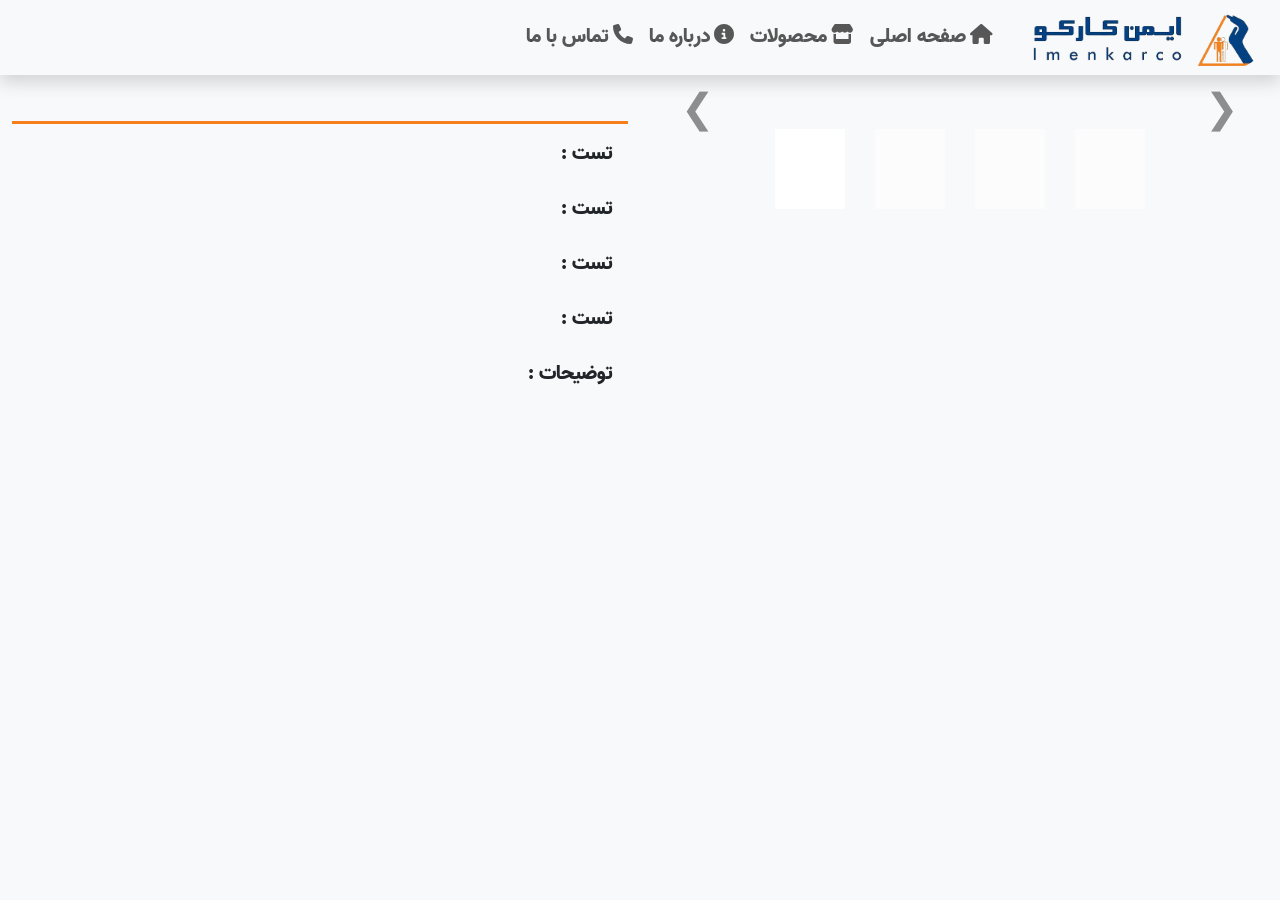
==== product.html @ 8e8a0b57 "Add files via upload" ====
<!DOCTYPE html>
<html lang="en">

<head>
    <meta charset="UTF-8">
    <meta name="viewport" content="width=device-width, initial-scale=1.0">
    <link href="styles/styles.css" rel="stylesheet">
    <link href="https://cdn.jsdelivr.net/npm/bootstrap@5.3.0/dist/css/bootstrap.min.css" rel="stylesheet">
    <link href="https://unpkg.com/aos@2.3.1/dist/aos.css" rel="stylesheet">

    <script src="https://cdn.jsdelivr.net/npm/bootstrap@5.3.0/dist/js/bootstrap.bundle.min.js"></script>
    <script src="https://code.jquery.com/jquery-3.2.1.slim.min.js">
    </script>
    <script src="scripts/jQuery-library.js"></script>
    <script src="https://unpkg.com/aos@2.3.1/dist/aos.js"></script>
    <script src="scripts/all.min.js" defer></script>
    <script src="scripts/product-list.js"></script>
    <title>Document</title>
</head>

<body class="container-fluid product-page bg-light p-0">

    <!-- NAVIGATION -->
    <nav id="nav" class="navbar navbar-expand-lg navbar-light bg-light shadow">
        <a class="logo navbar-brand ms-4" href="index.html">
            <img src="images/logo/logo.png" alt="Imen-Karco Logo" class="rounded-pill">
        </a>

        <button class="menu navbar-toggler custom-toggler" aria-label="Main Menu Toggle navigation"
            onclick="this.classList.toggle('opened');this.setAttribute('aria-expanded', this.classList.contains('opened'))"
            type="button" data-bs-toggle="collapse" data-bs-target="#myNavbar" aria-expanded="false">
            <svg width="100" height="100" viewBox="0 0 100 100">
                <path class="line line1"
                    d="M 20,29.000046 H 80.000231 C 80.000231,29.000046 94.498839,28.817352 94.532987,66.711331 94.543142,77.980673 90.966081,81.670246 85.259173,81.668997 79.552261,81.667751 75.000211,74.999942 75.000211,74.999942 L 25.000021,25.000058" />
                <path class="line line2" d="M 20,50 H 80" />
                <path class="line line3"
                    d="M 20,70.999954 H 80.000231 C 80.000231,70.999954 94.498839,71.182648 94.532987,33.288669 94.543142,22.019327 90.966081,18.329754 85.259173,18.331003 79.552261,18.332249 75.000211,25.000058 75.000211,25.000058 L 25.000021,74.999942" />
            </svg>
        </button>

        <div class="collapse navbar-collapse pt-2 bg-light" id="myNavbar">
            <ul class="navbar-nav">
                <li class="click-home-page nav-item h5"><a href="index.html" class="btn-home-page nav-link"><i
                            class="fas ms-1 fa-home"></i>صفحه
                        اصلی</a></li>
                <li class="scroll-to-product nav-item h5"><a href="index.html" class="btn-products nav-link"><i
                            class="fas ms-1 fa-store"></i>محصولات</a>
                </li>
                <li class="click-info nav-item h5">
                    <a class="btn-info nav-link" href="about-us.html">
                        <i class="fas ms-1 fa-info-circle"></i>درباره ما</a>
                </li>
                <li class="click-phone nav-item h5"><a href="index.html" class="btn-phone nav-link"><i
                            class="fas ms-1 fa-phone"></i>تماس
                        با
                        ما</a>
                </li>
            </ul>
        </div>
    </nav>

    <div class="container-fluid product-slide">
        <div class="row">
            <div class="product-image col-lg-6">
                <div id="demo" class="carousel slide text-center" data-bs-ride="carousel">
                    <div class="carousel-indicators">
                        <img class="bottom-image" type="button" data-bs-target="#demo" data-bs-slide-to="3" src=""
                            alt="">
                        <img class="bottom-image" type="button" data-bs-target="#demo" data-bs-slide-to="2" src=""
                            alt="">
                        <img class="bottom-image" type="button" data-bs-target="#demo" data-bs-slide-to="1" src=""
                            alt="">
                        <img class="bottom-image active" type="button" data-bs-target="#demo" data-bs-slide-to="0"
                            src="" alt="">
                    </div>
                    <div class="carousel-inner">
                        <div class="carousel-item image-1 active">
                            <img src="" alt="">
                        </div>
                        <div class="carousel-item image-2">
                            <img src="" alt="">
                        </div>
                        <div class="carousel-item image-3">
                            <img src="" alt="">
                        </div>
                        <div class="carousel-item image-4">
                            <img src="" alt="">
                        </div>
                        <button class="carousel-control-prev text-dark h1" type="button" data-bs-target="#demo"
                            data-bs-slide="prev">
                            &#10095;
                        </button>
                        <button class="carousel-control-next text-dark h1" type="button" data-bs-target="#demo"
                            data-bs-slide="next">
                            &#10094;
                        </button>
                    </div>
                </div>
            </div>
            <div class="about-product col-lg-6 mt-3">
                <h3 class="title"></h3>
                <div class="details h5 lh-base material"> تست : <span></span></div>
                <div class="details h5 lh-base material"> تست : <span></span></div>
                <div class="details h5 lh-base material"> تست : <span></span></div>
                <div class="details h5 lh-base material"> تست : <span></span></div>
                <div class="details h5 lh-base description"> توضیحات : <span></span></div>
            </div>
        </div>
    </div>
</body>

<script>
    pageHeight = $(window).height();
    $('.product-page').css('height', pageHeight);
    let id = localStorage.getItem("idClicked");
    // slideshow
    $(".product-page .product-image .carousel-inner .image-1 img").attr("src", "" + allProduct[id].bottomImage1 + "");
    $(".product-page .product-image .carousel-inner .image-2 img").attr("src", "" + allProduct[id].bottomImage2 + "");
    $(".product-page .product-image .carousel-inner .image-3 img").attr("src", "" + allProduct[id].bottomImage3 + "");
    $(".product-page .product-image .carousel-inner .image-4 img").attr("src", "" + allProduct[id].bottomImage4 + "");
    $(".product-page .product-image .bottom-image").attr("src", "" + allProduct[id].bottomImage1 + "");
    $(".product-page .product-image .bottom-image").attr("src", "" + allProduct[id].bottomImage2 + "");
    $(".product-page .product-image .bottom-image").attr("src", "" + allProduct[id].bottomImage3 + "");
    $(".product-page .product-image .bottom-image").attr("src", "" + allProduct[id].bottomImage4 + "");
    $(".product-page .title").text(allProduct[id].title);
    $(".product-page .about-product .material span").text(allProduct[id].material);
    $(".product-page .about-product .description span").text(allProduct[id].description);
</script>

</html>
---- styles/styles.css ----
* {
    box-sizing: border-box;
    margin: 0;
    padding: 0;
    user-select: none;
    font-family: vazirNormal;
}

@font-face {
    font-family: vazirNormal;
    src: url('../fonts/vazir.eot');
    src: url('../fonts/vazir.eot?#iefix') format('embedded-opentype'), url('../fonts/vazir.woff2') format('woff2'), url('../fonts/vazir.woff') format('woff'), url('../fonts/vazir.ttf') format('truetype');
    font-weight: normal;
    font-display: swap;
}

@font-face {
    font-family: vazirBold;
    src: url('../fonts/vazir-bold.eot');
    src: url('../fonts/vazir-bold.eot?#iefix') format('embedded-opentype'), url('../fonts/vazir-bold.woff2') format('woff2'), url('../fonts/vazir-bold.woff') format('woff'), url('../fonts/vazir-bold.ttf') format('truetype');
    font-weight: normal;
    font-display: swap;
}

@font-face {
    font-family: koodak;
    src: url('../fonts/koodk-Bold.ttf') format('truetype');
    font-weight: normal;
    font-display: swap;
}

html {
    background-color: #fff;
    scroll-behavior: smooth;
    overflow-x: hidden;
}

body {
    background-color: #fff;
    direction: rtl;
    scroll-behavior: smooth;
    overflow-x: hidden;
}

.clearfix {
    clear: both;
}

/* all title style */
#about-us,
#product,
#whyus {
    padding-top: 80px !important;
}

#about-us .title,
#product .title,
#whyus .title {
    width: fit-content;
    margin: 0px auto 40px auto;
    color: #00427d;
    font-size: 25px;
    border-bottom: 4px solid #f67f1b;
    padding: 15px 25px;
    font-family: vazirBold;
}

/* Header */
.logo img {
    max-height: 60px;
}

/* Navigation */
.navbar {
    max-height: 75px;
    display: flex;
    align-items: center;
}

#nav ul li a {
    padding: 13px 8px;
    transition: 0.25s;
    cursor: pointer;
    border-bottom: 3px solid #73737300;
    font-family: vazirBold;
}

#nav ul li a:hover {
    opacity: 0.8;
    cursor: pointer;
    border-bottom: 3px solid #737373;
}

.menu {
    position: absolute;
    top: -18px;
    left: 0px;
    background-color: transparent;
    border: none;
    cursor: pointer;
    display: inline-flex;
    padding: 0;
    width: 90px;
    height: 70px;
}

.line {
    fill: none;
    stroke: black;
    stroke-width: 6;
    transition: stroke-dasharray 600ms cubic-bezier(0.4, 0, 0.2, 1),
        stroke-dashoffset 600ms cubic-bezier(0.4, 0, 0.2, 1);
}

.line1 {
    stroke-dasharray: 60 207;
    stroke-width: 6;
}

.line2 {
    stroke-dasharray: 60 60;
    stroke-width: 6;
}

.line3 {
    stroke-dasharray: 60 207;
    stroke-width: 6;
}

.opened .line1 {
    stroke-dasharray: 90 207;
    stroke-dashoffset: -134;
    stroke-width: 6;
}

.opened .line2 {
    stroke-dasharray: 1 60;
    stroke-dashoffset: -30;
    stroke-width: 6;
}

.opened .line3 {
    stroke-dasharray: 90 207;
    stroke-dashoffset: -134;
    stroke-width: 6;
}

.navbar-toggler:focus,
.navbar-toggler:active,
.navbar-toggler-icon:focus {
    outline: none !important;
    box-shadow: none !important;
}

.custom-toggler.navbar-toggler {
    border-color: transparent;
}

/* HEADER STYLES */
.container-header-image {
    position: relative;
    background-color: #000;
}

.header-image {
    background: fixed url('../images/header-image.jpg') no-repeat;
    background-size: cover;
    min-height: 510px;
    opacity: 0.4;
}

.container-header-image .text {
    position: absolute;
    z-index: 20;
    top: 200px;
    right: 50px;
}

.container-header-image .list1 {
    position: absolute;
    right: -280px;
    top: 100px;
    rotate: 90deg;
    font-size: 15px;
}

.container-header-image .text .title {
    font-family: vazirBold;
    filter: drop-shadow(1px 4px 3px #4b4b4b);
}

.container-header-image .text .dropping-texts {
    filter: drop-shadow(1px 4px 5px #595959);
}

.dropping-texts {
    display: inline-block;
    width: 180px;
    text-align: left;
    height: 36px;
    vertical-align: -2px;
    padding-top: 20px;
}

.dropping-texts>div {
    font-size: 0px;
    opacity: 0;
    margin-left: -30px;
    position: absolute;
    font-weight: 300;
    box-shadow: 0px 60px 25px -20px rgba(0, 0, 0, 0.5);
}

.dropping-texts>div:nth-child(1) {
    animation: roll 7s linear infinite 1s;
}

.dropping-texts>div:nth-child(2) {
    animation: roll 7s linear infinite 3s;
}

.dropping-texts>div:nth-child(3) {
    animation: roll 7s linear infinite 5s;
}

.dropping-texts>div:nth-child(4) {
    animation: roll2 7s linear infinite 7s;
}

@keyframes roll {
    0% {
        font-size: 0px;
        opacity: 0;
        margin-left: -30px;
        margin-top: 0px;
        transform: rotate(-25deg);
    }

    3% {
        opacity: 1;
        transform: rotate(0deg);
    }

    5% {
        font-size: inherit;
        opacity: 1;
        margin-left: 0px;
        margin-top: 0px;
    }

    20% {
        font-size: inherit;
        opacity: 1;
        margin-left: 0px;
        margin-top: 0px;
        transform: rotate(0deg);
    }

    27% {
        font-size: 0px;
        opacity: 0.5;
        margin-left: 20px;
        margin-top: 100px;
    }

    100% {
        font-size: 0px;
        opacity: 0;
        margin-left: -30px;
        margin-top: 0px;
        transform: rotate(15deg);
    }
}

@keyframes roll2 {
    0% {
        font-size: 0px;
        opacity: 0;
        margin-left: -30px;
        margin-top: 0px;
        transform: rotate(-25deg);
    }

    3% {
        opacity: 1;
        transform: rotate(0deg);
    }

    5% {
        font-size: inherit;
        opacity: 1;
        margin-left: 0px;
        margin-top: 0px;
    }

    30% {
        font-size: inherit;
        opacity: 1;
        margin-left: 0px;
        margin-top: 0px;
        transform: rotate(0deg);
    }

    37% {
        font-size: 1500px;
        opacity: 0;
        margin-left: -1000px;
        margin-top: -800px;
    }

    100% {
        font-size: 0px;
        opacity: 0;
        margin-left: -30px;
        margin-top: 0px;
        transform: rotate(15deg);
    }
}

.scroll-down {
    position: absolute;
    bottom: 0;
    z-index: 30;
}

.scroll-down .fa-angles-down {
    position: relative;
    animation: scrollDown 2s infinite;
}

.scroll-down:hover {
    cursor: pointer;
}

@keyframes scrollDown {

    0%,
    50%,
    100% {
        top: -10px;
    }

    25%,
    75% {
        top: 20px;
    }
}


/* ABOUT US */
#about-us .right-section h5 {
    font-family: koodak !important;
}

#about-us .title {
    margin-top: 0px !important;
}

#about-us .right-section .last-line {
    white-space: nowrap;
    width: 200px;
    overflow: hidden;
    text-overflow: ellipsis;
    font-family: koodak !important;
    text-transform: lowercase;
}

/* Post >> Product */
/* product slider */
.rpd-slider {
    direction: ltr;
    padding: 30px;
    padding-bottom: 0px;
    /* border-left: 2px solid #9c9c9c; */
}

.rpd-slider:last-child {
    border-left: none;
}

.rpd-slider .box-title {
    text-align: right;
    margin: 0px 20px;
    padding-right: 20px;
    border-bottom: 3px solid #f67f1b;
    color: #00427d;
}

.rpd-slider .box-title .post-title {
    font-family: vazirBold;
    margin-right: 10px;
}

.rpd-slider .box-title img {
    height: 40px !important;
    vertical-align: -10px;
}

.main-wrapper {
    padding: 0 50px;
    position: relative;
}

.rpd-slider ul {
    list-style: none;
    display: flex;
    overflow: hidden;
    padding: 0px;
    margin: 0 auto;
    position: relative;
    z-index: 10;
}

.rpd-slider ul li {
    display: flex;
    align-items: center;
}

.rpd-slider ul .slide-child-element {
    flex-shrink: 0;
    position: relative;
    transition: 0.5s all;
    transform: scale(0.75);
}

.rpd-slider ul .slide-child-element.active-complete {
    transform: scale(1);
}

.rpd-slider ul .slide-child-element:not(.active-complete)::after {
    position: absolute;
    backdrop-filter: blur(8px);
    width: 100%;
    height: 100%;
    left: 0;
    top: 0;
    content: "";
}

.rpd-slider ul .slide-child-element img {
    width: 85%;
}

.rpd-slider .rpd-slider-navs {
    position: absolute;
    z-index: 5;
    width: 100%;
    height: 100%;
    font-size: 3rem;
    color: #00427d;
    top: 0;
    left: 0;
}

.rpd-slider .rpd-slider-navs .nav-element.disabled {
    opacity: 0.3;
}

.rpd-slider .rpd-slider-navs .nav-element {
    position: absolute;
    cursor: pointer;
    top: calc((100% - 42px) / 2);
}

.rpd-slider .rpd-slider-navs .nav-element.previous {
    left: 10px;
    right: auto;
}

.rpd-slider .rpd-slider-navs .nav-element.next {
    right: 10px;
    left: auto;
}


.wrapper-element {
    position: relative;
    color: white;
    text-shadow: 0 0 5px #009688;
}

.wrapper-element .wrapper-element-content {
    position: absolute;
    bottom: 10px;
    right: 15px;
    text-align: right;
    width: 100%;
}

[data-index="2"] .wrapper-element .wrapper-element-content h3 {
    font-size: 3rem;
    position: relative;
    text-align: center;
    margin: 0;
    top: -130px;
    background-color: rgba(0, 0, 0, 0.4);
    backdrop-filter: blur(3px);
}

/* WhyUs */
#whyus .posts .post-item {
    border-radius: 20px;
    padding: 15px;
    padding-top: 0px;
    margin: 80px 0;
    transition: 0.5s;
    cursor: pointer;
    position: relative;
}

/* #whyus .posts .post-item:hover {
    box-shadow: 0 8px 20px 0 rgba(0, 0, 0, 0.349);
} */

#whyus .posts .icon-post img {
    display: inline-block;
    width: 70px;
}

#whyus .posts .title-post {
    font-family: vazirBold;
    font-size: 25px;
    line-height: 25px;
    color: #00427d;
    margin-top: 20px;
}

#whyus .posts .post-content {
    user-select: text;
    margin-top: 20px;
    font-size: 16px;
    color: #313131;
    /* font-style: italic; */
    text-align: right;
}

.whyusModal .modal-title {
    font-family: vazirBold;
    color: #00427d;
}

/* Customers */

/* #customers {
    text-align: right;
    margin-top: 90px;
} */

#customers .bg-image-customers-logo {
    background: fixed url('../images/bg-customer.png') no-repeat;
    background-size: cover;
    position: relative;
    display: flex;
    align-items: center;
    min-height: 300px;
}


#customers .company-logo img {
    width: 150px;
    margin: 15px 30px;
    z-index: 50;
    filter: drop-shadow(5px 5px 2px #313131);
}

#customers .title {
    width: fit-content;
    margin: 80px auto 20px auto;
    color: #00427d;
    /* border-bottom: 4px solid #f67f1b; */
    padding: 15px 25px;
    font-family: vazirBold;
}

#customers .container .company-logo {
    font-size: 17px;
    font-family: vazirBold;
    text-align: center;
    margin-top: 10px;
    text-align: center;
}

#customers .container .company-logo svg {
    margin-right: 7px;
    font-size: 20px;
    vertical-align: -5px;
}

#customers .container .company-logo span:hover {
    cursor: pointer;
    opacity: 0.6;
}

#customers .company-logo .text-show-more {
    margin-top: 30px;
    font-family: vazirBold;
    transition: 0.25s;
    color: #00427d;
}

/* Footer */
#footer {
    height: fit-content;
    background-color: #2c2c2c;
    margin-top: 120px;
    position: relative;
}

#footer .footer-title {
    color: #cecece;
    border-bottom: 1px solid #cecece;
    padding: 20px;
    padding-top: 10px;
    margin-bottom: 25px;
    font-family: vazirBold;
}

#footer .location-in-map {
    height: 380px;
    width: 80%;
    margin-top: 20px;
    margin-right: -20px;
}

/* COPY RIGHT */
#footer .copy-right {
    color: #fff;
    text-align: center;
    font-weight: 500;
    font-size: 15px;
    padding: 30px 10px;
}

#footer .copy-right svg {
    color: #fff;
    font-size: 17px;
}

/* btn back to top styles */
#btn-back-to-top {
    width: 65px;
    height: 65px;
    border-radius: 50%;
    position: fixed;
    bottom: 20px;
    left: 20px;
    display: none;
    font-size: 23px;
}

/* PRODCUT PAGE */

.product-page .carousel-inner img {
    width: 70%;
    margin: 40px 0px;
}

.product-page .carousel-indicators .bottom-image {
    position: relative;
    top: 80px;
    width: 70px;
    height: 80px;
    opacity: 1;
    margin: 0px 15px;
}

.product-page .carousel-indicators .bottom-image:not(.active) {
    opacity: 0.5;
}

.product-page .about-product .details {
    font-family: vazirBold;
    padding: 7px 15px;
}

.product-page .about-product .details span {
    font-family: koodak;
}

.product-page .about-product .title {
    font-family: vazirBold;
    color: #00427d;
    border-bottom: 3px solid #f67f1b;
    padding: 15px;
}

/* responsive */
@media only screen and (max-width:992px) {
    #nav ul {
        direction: rtl;
        position: relative;
    }

    .logo img {
        height: 60px;
    }

    #whyus .post-item {
        margin: 10px 0px !important;
    }
}

@media only screen and (max-width:768px) {
    .logo img {
        height: 45px;
    }
}

@media only screen and (max-width:630px) {
    .header-image {
        background: fixed url('../images/header-image-mobile.jpg') no-repeat;
        background-size: cover;
    }
}

@media only screen and (max-width:390px) {
    .main-wrapper {
        max-width: 290px !important;
    }

    .rpd-slider ul .slide-child-element img {
        width: 56%;
    }
}
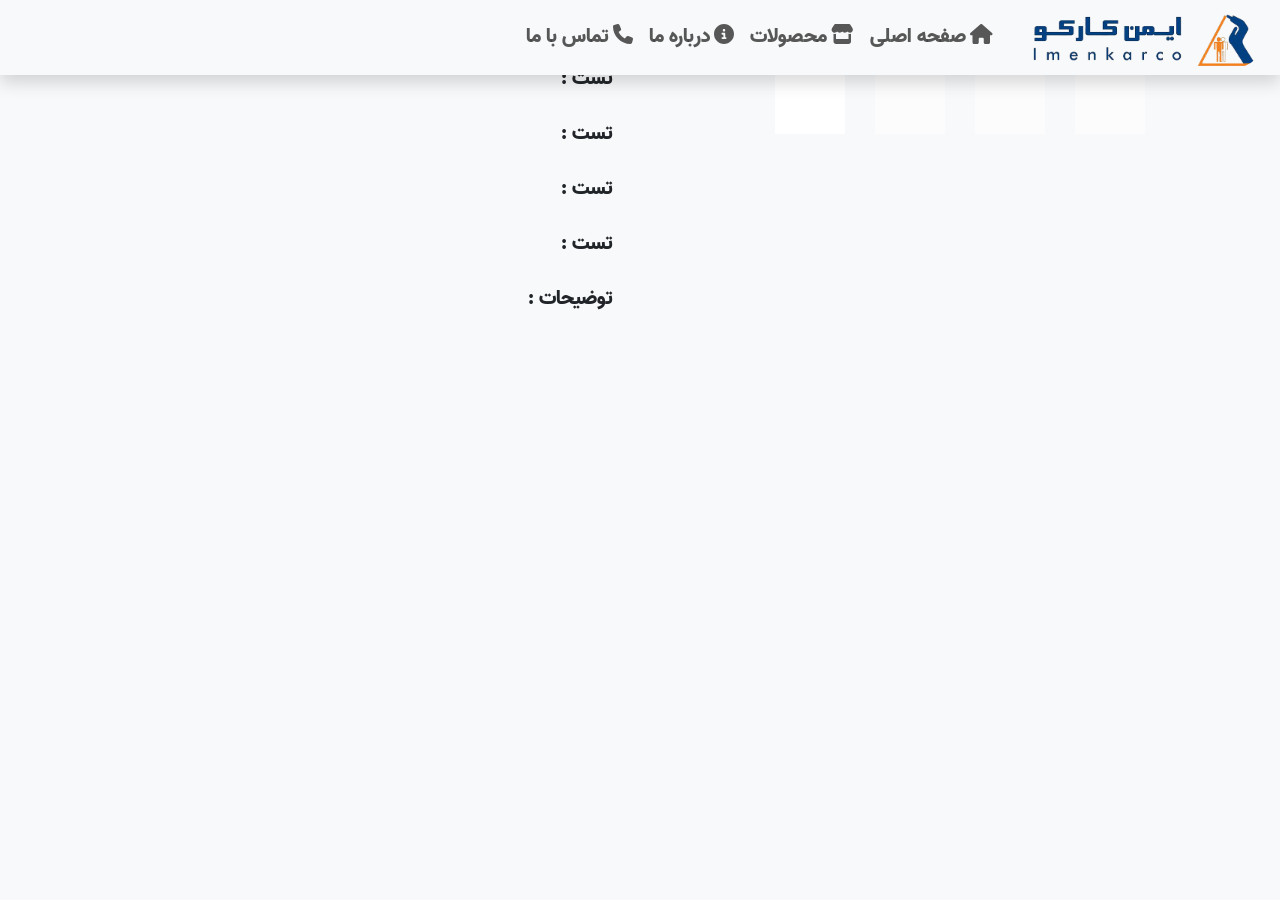
==== commit 33b4a19d: "Update product.html" ====
--- a/product.html
+++ b/product.html
@@ -21,7 +21,7 @@
 <body class="container-fluid product-page bg-light p-0">
 
     <!-- NAVIGATION -->
-    <nav id="nav" class="navbar navbar-expand-lg navbar-light bg-light shadow">
+    <nav id="nav" class="navbar navbar-expand-lg navbar-light bg-light shadow fixed-top">
         <a class="logo navbar-brand ms-4" href="index.html">
             <img src="images/logo/logo.png" alt="Imen-Karco Logo" class="rounded-pill">
         </a>
@@ -97,8 +97,8 @@
                     </div>
                 </div>
             </div>
-            <div class="about-product col-lg-6 mt-3">
-                <h3 class="title"></h3>
+            <div class="about-product col-lg-6 mt-lg-3 mt-5">
+                <h3 class="title mt-lg-0 mt-4"></h3>
                 <div class="details h5 lh-base material"> تست : <span></span></div>
                 <div class="details h5 lh-base material"> تست : <span></span></div>
                 <div class="details h5 lh-base material"> تست : <span></span></div>
@@ -127,4 +127,4 @@
     $(".product-page .about-product .description span").text(allProduct[id].description);
 </script>
 
-</html>+</html>
--- a/styles/styles.css
+++ b/styles/styles.css
@@ -721,4 +721,8 @@
     .rpd-slider ul .slide-child-element img {
         width: 56%;
     }
+
+    .product-page .carousel-indicators .bottom-image {
+        margin: 0px 0px;
+    }
 }
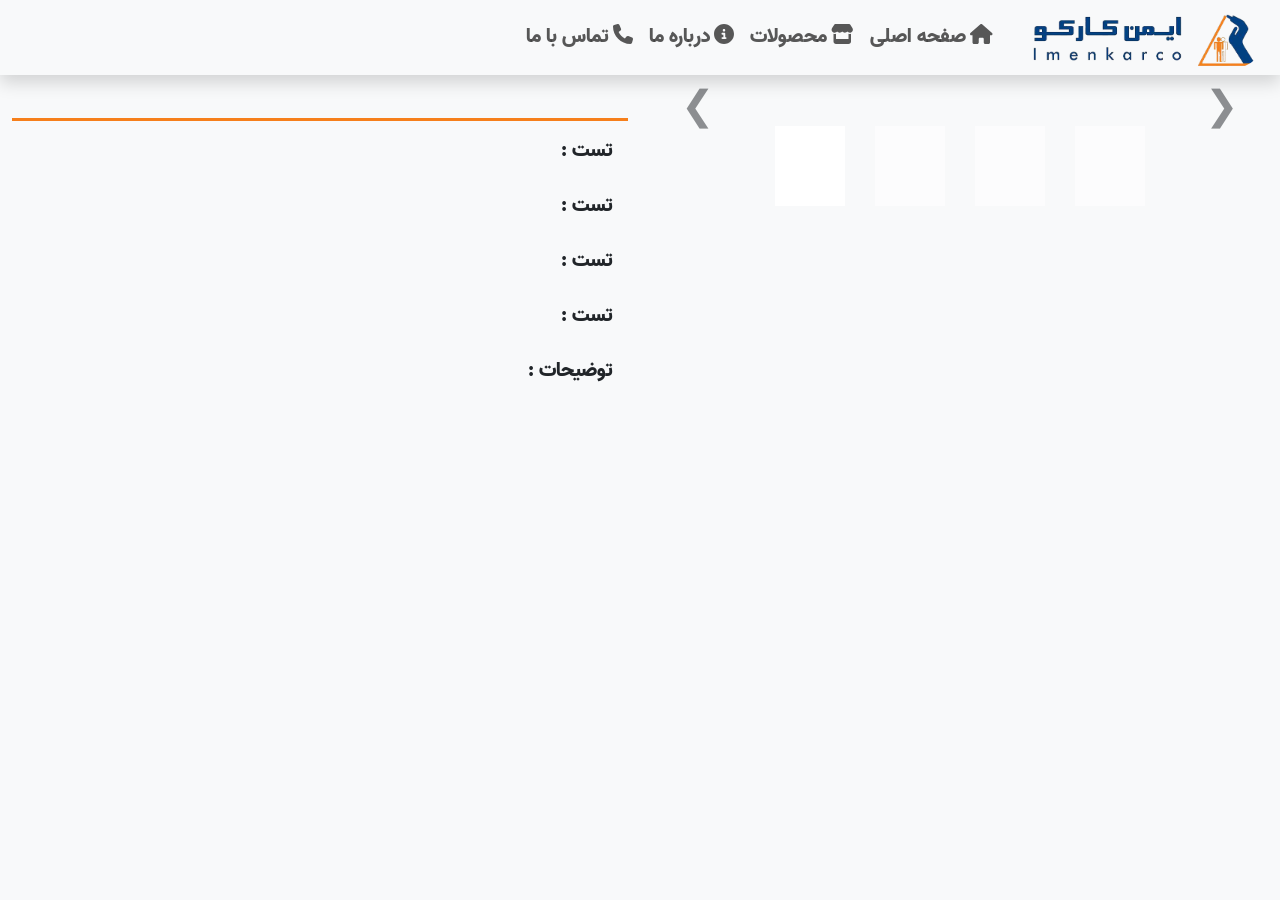
==== commit f680a59e: "Update product.html" ====
--- a/product.html
+++ b/product.html
@@ -59,7 +59,7 @@
         </div>
     </nav>
 
-    <div class="container-fluid product-slide">
+    <div class="container-fluid product-slide mt-5 pt-4">
         <div class="row">
             <div class="product-image col-lg-6">
                 <div id="demo" class="carousel slide text-center" data-bs-ride="carousel">
